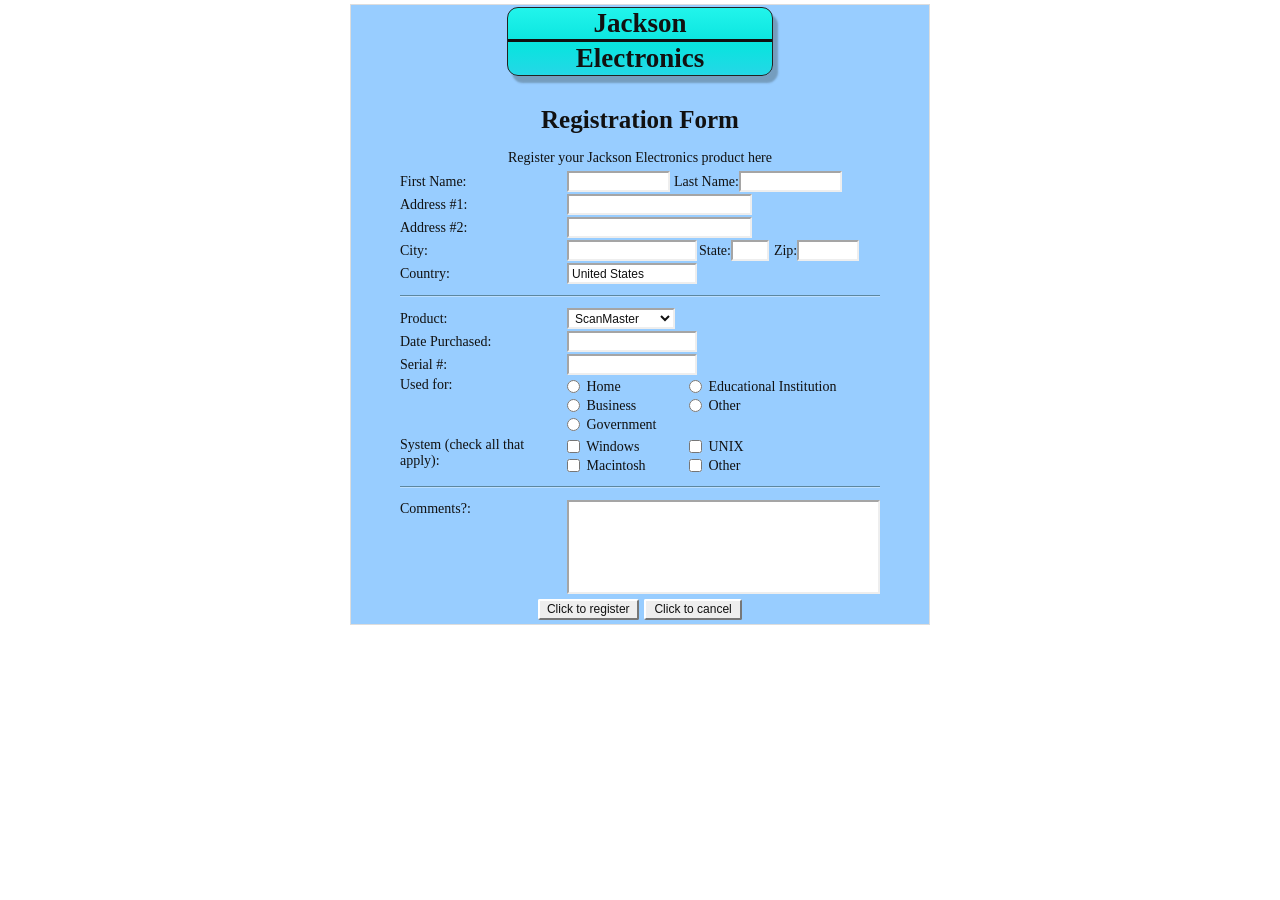
==== index.html @ c702655b "Add files via upload" ====
<!DOCTYPE html>
<html lang="en">
<head>
    <meta charset="UTF-8">
    <meta name="viewport" content="width=device-width, initial-scale=1.0">
    <title>Jackson Electronics</title>
    <link rel="stylesheet" href="style.css">
</head>

<body>
    <div class="page">

        <!-- Logo -->
        <table class="logo" cellspacing="0" cellpadding="0">
            <tr>
                <td>Jackson</td>
            </tr>
            <tr>
                <td>Electronics</td>
            </tr>
        </table>

        <h1>Registration Form</h1>
        <p class="intro">Register your Jackson Electronics product here</p>

        <form action="#" method="get">
            <!-- Main form layout -->
            <table class="form-table" cellspacing="0" cellpadding="0">

                <!-- First Name / Last Name -->
                <tr>
                    <td class="label-col">
                        <label for="first-name">First Name:</label>
                    </td>
                    <td>
                        <table class="inline-table name-row" cellspacing="0" cellpadding="0">
                            <tr>
                                <td>
                                    <input
                                        type="text"
                                        id="first-name"
                                        name="firstName"
                                        class="first-name"
                                    >
                                </td>
                                <td class="small-label">
                                    <label for="last-name">Last Name:</label>
                                </td>
                                <td>
                                    <input
                                        type="text"
                                        id="last-name"
                                        name="lastName"
                                        class="last-name"
                                    >
                                </td>
                            </tr>
                        </table>
                    </td>
                </tr>

                <!-- Address #1 -->
                <tr>
                    <td class="label-col">
                        <label for="address1">Address #1:</label>
                    </td>
                    <td>
                        <input
                            type="text"
                            id="address1"
                            name="address1"
                            class="address-input"
                        >
                    </td>
                </tr>

                <!-- Address #2 -->
                <tr>
                    <td class="label-col">
                        <label for="address2">Address #2:</label>
                    </td>
                    <td>
                        <input
                            type="text"
                            id="address2"
                            name="address2"
                            class="address-input"
                        >
                    </td>
                </tr>

                <!-- City / State / Zip -->
                <tr>
                    <td class="label-col">
                        <label for="city">City:</label>
                    </td>
                    <td>
                        <table class="inline-table city-row" cellspacing="0" cellpadding="0">
                            <tr>
                                <td>
                                    <input
                                        type="text"
                                        id="city"
                                        name="city"
                                        class="city-input"
                                    >
                                </td>
                                <td class="small-label state-label">
                                    <label for="state">State:</label>
                                </td>
                                <td>
                                    <input
                                        type="text"
                                        id="state"
                                        name="state"
                                        class="state-input"
                                        maxlength="2"
                                    >
                                </td>
                                <td class="small-label zip-label">
                                    <label for="zip">Zip:</label>
                                </td>
                                <td>
                                    <input
                                        type="text"
                                        id="zip"
                                        name="zip"
                                        class="zip-input"
                                    >
                                </td>
                            </tr>
                        </table>
                    </td>
                </tr>

                <!-- Country -->
                <tr>
                    <td class="label-col">
                        <label for="country">Country:</label>
                    </td>
                    <td>
                        <input
                            type="text"
                            id="country"
                            name="country"
                            class="country-input"
                            value="United States"
                        >
                    </td>
                </tr>

                <!-- Separator -->
                <tr>
                    <td colspan="2">
                        <hr>
                    </td>
                </tr>

                <!-- Product -->
                <tr>
                    <td class="label-col">
                        <label for="product">Product:</label>
                    </td>
                    <td>
                        <select id="product" name="product" class="product-select">
                            <option>ScanMaster</option>
                            <option>LaserPrint 1000</option>
                            <option>Print/Scan 150</option>
                        </select>
                    </td>
                </tr>

                <!-- Date Purchased -->
                <tr>
                    <td class="label-col">
                        <label for="date-purchased">Date Purchased:</label>
                    </td>
                    <td>
                        <input
                            type="text"
                            id="date-purchased"
                            name="datePurchased"
                            class="medium-input"
                        >
                    </td>
                </tr>

                <!-- Serial # -->
                <tr>
                    <td class="label-col">
                        <label for="serial">Serial #:</label>
                    </td>
                    <td>
                        <input
                            type="text"
                            id="serial"
                            name="serial"
                            class="medium-input"
                        >
                    </td>
                </tr>

                <!-- Used for -->
                <tr class="used-row">
                    <td class="label-col top-label">Used for:</td>
                    <td>
                        <table class="choice-table" cellspacing="0" cellpadding="0">
                            <tr>
                                <td>
                                    <label>
                                        <input type="radio" name="usedFor" value="home">
                                        Home
                                    </label>
                                </td>
                                <td>
                                    <label>
                                        <input type="radio" name="usedFor" value="education">
                                        Educational Institution
                                    </label>
                                </td>
                            </tr>
                            <tr>
                                <td>
                                    <label>
                                        <input type="radio" name="usedFor" value="business">
                                        Business
                                    </label>
                                </td>
                                <td>
                                    <label>
                                        <input type="radio" name="usedFor" value="other">
                                        Other
                                    </label>
                                </td>
                            </tr>
                            <tr>
                                <td>
                                    <label>
                                        <input type="radio" name="usedFor" value="government">
                                        Government
                                    </label>
                                </td>
                                <td>&nbsp;</td>
                            </tr>
                        </table>
                    </td>
                </tr>

                <!-- System -->
                <tr class="system-row">
                    <td class="label-col top-label">
                        System (check all that apply):
                    </td>
                    <td>
                        <table class="choice-table system-table" cellspacing="0" cellpadding="0">
                            <tr>
                                <td>
                                    <label>
                                        <input type="checkbox" name="system" value="windows">
                                        Windows
                                    </label>
                                </td>
                                <td>
                                    <label>
                                        <input type="checkbox" name="system" value="unix">
                                        UNIX
                                    </label>
                                </td>
                            </tr>
                            <tr>
                                <td>
                                    <label>
                                        <input type="checkbox" name="system" value="macintosh">
                                        Macintosh
                                    </label>
                                </td>
                                <td>
                                    <label>
                                        <input type="checkbox" name="system" value="other">
                                        Other
                                    </label>
                                </td>
                            </tr>
                        </table>
                    </td>
                </tr>

                <!-- Separator -->
                <tr>
                    <td colspan="2">
                        <hr class="bottom-line">
                    </td>
                </tr>

                <!-- Comments -->
                <tr class="comments-row">
                    <td class="label-col top-label">
                        <label for="comments">Comments?:</label>
                    </td>
                    <td>
                        <textarea
                            id="comments"
                            name="comments"
                            class="comments"
                        ></textarea>
                    </td>
                </tr>

                <!-- Buttons -->
                <tr>
                    <td colspan="2" class="button-cell">
                        <button type="submit">Click to register</button>
                        <button type="reset">Click to cancel</button>
                    </td>
                </tr>

            </table>
        </form>
    </div>
</body>
</html>
---- style.css ----
/* =========================================================
   JACKSON ELECTRONICS
   Table-based page layout.
   ========================================================= */

* {
    box-sizing: border-box;
}

html,
body {
    margin: 0;
    padding: 0;
}

body {
    background: #ffffff;
    color: #111111;
    font-family: "Times New Roman", Times, serif;
    font-size: 14px;
}

/* Khung xanh chính - gần đúng màu ảnh mẫu: rgb(152, 205, 255) */
.page {
    width: 580px;
    min-height: 617px;
    margin: 4px auto;
    padding: 2px 0 3px;
    background: rgb(152, 205, 255);
    border: 1px solid #dddddd;
}

/* ---------------- LOGO ---------------- */

.logo {
    width: 266px;
    height: 68px;
    margin: 0 auto;
    table-layout: fixed;

    background: linear-gradient(
        to bottom,
        #22f4eb 0%,
        #09e4df 55%,
        #25d7e6 100%
    );

    border: 1px solid #222222;
    border-radius: 11px;
    box-shadow: 5px 7px 2px rgba(70, 90, 100, 0.42);
    overflow: hidden;
}

.logo td {
    height: 33px;
    padding: 0;
    text-align: center;
    vertical-align: middle;
    font-size: 27px;
    line-height: 31px;
    font-weight: bold;
}

.logo tr:first-child td {
    border-bottom: 3px solid #111111;
}

/* ---------------- TITLE ---------------- */

h1 {
    margin: 30px 0 15px;
    padding: 0;
    text-align: center;
    font-size: 25px;
    line-height: 28px;
    font-weight: bold;
}

.intro {
    margin: 0 0 3px;
    text-align: center;
    font-size: 14px;
    line-height: 18px;
}

/* ---------------- MAIN FORM TABLE ---------------- */

.form-table {
    width: 480px;
    margin: 0 auto;
    border-collapse: separate;
    border-spacing: 0;
    table-layout: fixed;
}

.form-table > tbody > tr > td {
    height: 22px;
    padding: 1px 0;
    vertical-align: middle;
}

.label-col {
    width: 167px;
    padding-left: 0 !important;
    font-weight: normal;
}

.top-label {
    vertical-align: top !important;
    padding-top: 3px !important;
}

.inline-table,
.choice-table {
    border-collapse: collapse;
    border-spacing: 0;
}

.inline-table td,
.choice-table td {
    padding: 0;
    vertical-align: middle;
}

.small-label {
    white-space: nowrap;
    padding-left: 4px !important;
}

/* ---------------- INPUTS ---------------- */

input[type="text"],
select,
textarea {
    margin: 0;
    padding: 1px 3px;
    background: #ffffff;
    color: #111111;
    font-family: Arial, Helvetica, sans-serif;
    font-size: 12px;

    border-top: 2px solid #a5a5a5;
    border-left: 2px solid #a5a5a5;
    border-right: 2px solid #eeeeee;
    border-bottom: 2px solid #eeeeee;

    border-radius: 0;
    outline: none;
}

input[type="text"] {
    height: 21px;
}

/* Name */
.first-name {
    width: 103px;
}

.last-name {
    width: 103px;
}

/* Address */
.address-input {
    width: 185px;
}

/* City / State / Zip */
.city-input {
    width: 130px;
}

.state-label {
    padding-left: 2px !important;
}

.state-input {
    width: 38px;
}

.zip-label {
    padding-left: 5px !important;
}

.zip-input {
    width: 62px;
}

/* Country */
.country-input {
    width: 130px;
}

/* Product / date / serial */
.product-select {
    width: 108px;
    height: 21px;
    padding: 0 2px;
}

.medium-input {
    width: 130px;
}

/* ---------------- SEPARATORS ---------------- */

hr {
    height: 1px;
    margin: 8px 0 8px;
    padding: 0;
    border: 0;
    border-top: 1px solid #5d879f;
    border-bottom: 1px solid rgba(255, 255, 255, 0.35);
}

.bottom-line {
    margin-top: 8px;
    margin-bottom: 9px;
}

/* ---------------- RADIO / CHECKBOX ---------------- */

/*
   Ảnh mẫu dùng control kiểu cũ với nền xanh rất nhạt.
   accent-color giữ được trạng thái chọn và cho màu gần giao diện mẫu.
*/
input[type="radio"],
input[type="checkbox"] {
    width: 13px;
    height: 13px;
    margin: 0 3px 0 0;
    padding: 0;
    vertical-align: -2px;
    accent-color: #87c8f0;
}

.choice-table {
    width: 305px;
    table-layout: fixed;
}

.choice-table td:first-child {
    width: 122px;
}

.choice-table td:last-child {
    width: 183px;
}

.choice-table label {
    white-space: nowrap;
    cursor: pointer;
    line-height: 19px;
}

.used-row > td {
    padding-top: 1px !important;
    padding-bottom: 0 !important;
}

.system-row > td {
    padding-top: 3px !important;
}

.system-table {
    margin-top: 0;
}

/* ---------------- COMMENTS ---------------- */

.comments-row > td {
    height: 97px !important;
}

.comments {
    display: block;
    width: 313px;
    height: 94px;
    resize: none;
    padding: 3px;
}

/* ---------------- BUTTONS ---------------- */

.button-cell {
    height: 25px !important;
    padding-top: 4px !important;
    text-align: center;
}

button {
    min-width: 98px;
    height: 21px;
    margin: 0 1px;
    padding: 0 7px;

    background: #eeeeee;
    color: #111111;
    font-family: Arial, Helvetica, sans-serif;
    font-size: 12px;
    line-height: 17px;

    border-top: 2px solid #ffffff;
    border-left: 2px solid #ffffff;
    border-right: 2px solid #777777;
    border-bottom: 2px solid #777777;
    border-radius: 2px;

    cursor: pointer;
}

button:active {
    border-top-color: #777777;
    border-left-color: #777777;
    border-right-color: #ffffff;
    border-bottom-color: #ffffff;
}

/* Giữ bố cục giống ảnh trên màn hình nhỏ */
@media (max-width: 600px) {
    body {
        min-width: 595px;
    }
}
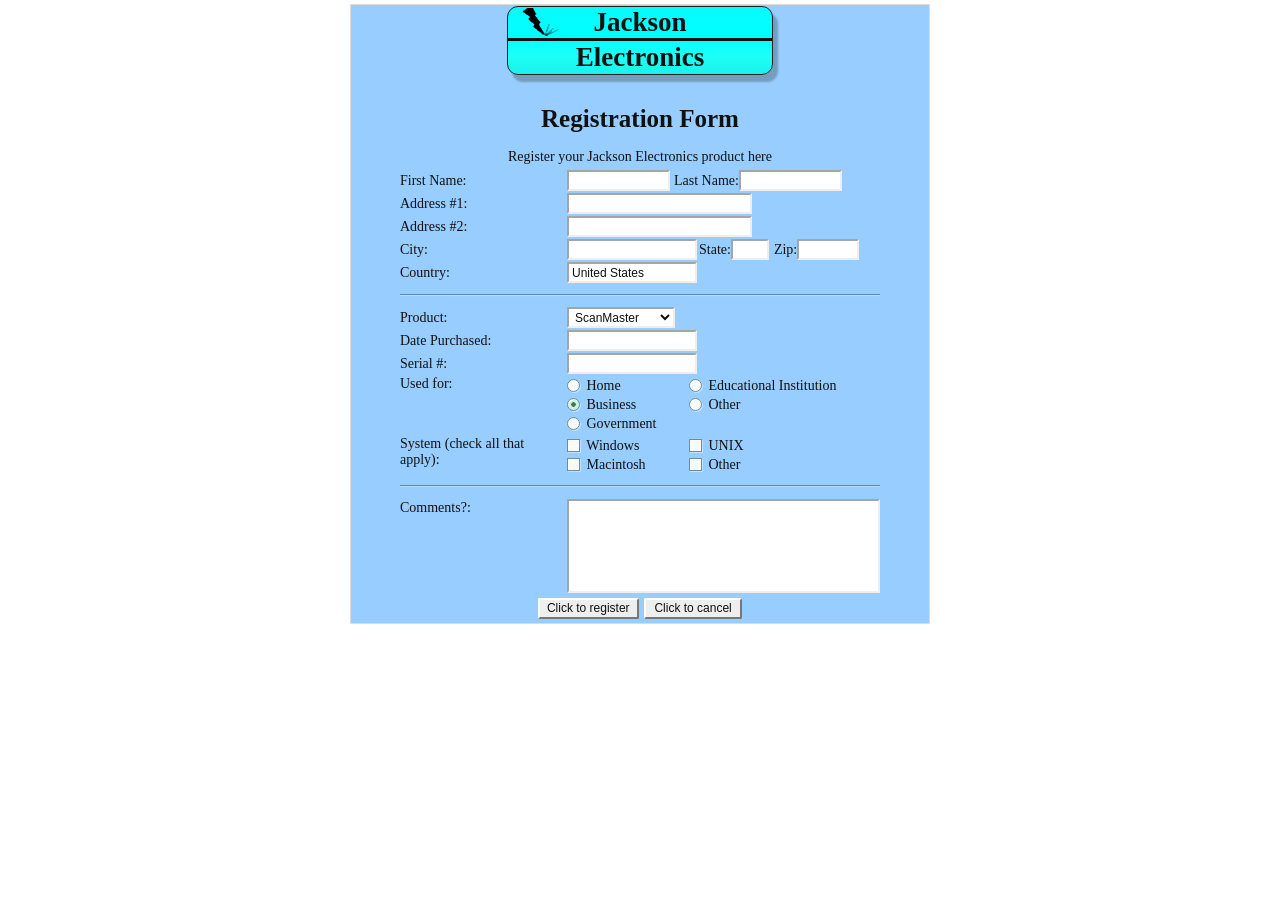
==== commit cbea879b: "Add files via upload" ====
--- a/index.html
+++ b/index.html
@@ -10,7 +10,7 @@
 <body>
     <div class="page">
 
-        <!-- Logo -->
+        
         <table class="logo" cellspacing="0" cellpadding="0">
             <tr>
                 <td>Jackson</td>
@@ -24,10 +24,10 @@
         <p class="intro">Register your Jackson Electronics product here</p>
 
         <form action="#" method="get">
-            <!-- Main form layout -->
+            
             <table class="form-table" cellspacing="0" cellpadding="0">
 
-                <!-- First Name / Last Name -->
+                
                 <tr>
                     <td class="label-col">
                         <label for="first-name">First Name:</label>
@@ -59,7 +59,7 @@
                     </td>
                 </tr>
 
-                <!-- Address #1 -->
+                
                 <tr>
                     <td class="label-col">
                         <label for="address1">Address #1:</label>
@@ -74,7 +74,7 @@
                     </td>
                 </tr>
 
-                <!-- Address #2 -->
+                
                 <tr>
                     <td class="label-col">
                         <label for="address2">Address #2:</label>
@@ -89,7 +89,7 @@
                     </td>
                 </tr>
 
-                <!-- City / State / Zip -->
+                
                 <tr>
                     <td class="label-col">
                         <label for="city">City:</label>
@@ -133,7 +133,7 @@
                     </td>
                 </tr>
 
-                <!-- Country -->
+                
                 <tr>
                     <td class="label-col">
                         <label for="country">Country:</label>
@@ -149,14 +149,14 @@
                     </td>
                 </tr>
 
-                <!-- Separator -->
+                
                 <tr>
                     <td colspan="2">
                         <hr>
                     </td>
                 </tr>
 
-                <!-- Product -->
+                
                 <tr>
                     <td class="label-col">
                         <label for="product">Product:</label>
@@ -170,7 +170,7 @@
                     </td>
                 </tr>
 
-                <!-- Date Purchased -->
+                
                 <tr>
                     <td class="label-col">
                         <label for="date-purchased">Date Purchased:</label>
@@ -185,7 +185,7 @@
                     </td>
                 </tr>
 
-                <!-- Serial # -->
+                
                 <tr>
                     <td class="label-col">
                         <label for="serial">Serial #:</label>
@@ -200,7 +200,7 @@
                     </td>
                 </tr>
 
-                <!-- Used for -->
+                
                 <tr class="used-row">
                     <td class="label-col top-label">Used for:</td>
                     <td>
@@ -222,7 +222,7 @@
                             <tr>
                                 <td>
                                     <label>
-                                        <input type="radio" name="usedFor" value="business">
+                                        <input type="radio" name="usedFor" value="business" checked>
                                         Business
                                     </label>
                                 </td>
@@ -246,7 +246,7 @@
                     </td>
                 </tr>
 
-                <!-- System -->
+                
                 <tr class="system-row">
                     <td class="label-col top-label">
                         System (check all that apply):
@@ -285,14 +285,14 @@
                     </td>
                 </tr>
 
-                <!-- Separator -->
+                
                 <tr>
                     <td colspan="2">
                         <hr class="bottom-line">
                     </td>
                 </tr>
 
-                <!-- Comments -->
+                
                 <tr class="comments-row">
                     <td class="label-col top-label">
                         <label for="comments">Comments?:</label>
@@ -306,7 +306,7 @@
                     </td>
                 </tr>
 
-                <!-- Buttons -->
+                
                 <tr>
                     <td colspan="2" class="button-cell">
                         <button type="submit">Click to register</button>
--- a/style.css
+++ b/style.css
@@ -1,7 +1,4 @@
-/* =========================================================
-   JACKSON ELECTRONICS
-   Table-based page layout.
-   ========================================================= */
+
 
 * {
     box-sizing: border-box;
@@ -20,17 +17,17 @@
     font-size: 14px;
 }
 
-/* Khung xanh chính - gần đúng màu ảnh mẫu: rgb(152, 205, 255) */
+
 .page {
     width: 580px;
     min-height: 617px;
     margin: 4px auto;
-    padding: 2px 0 3px;
+    padding: 1px 0 3px;
     background: rgb(152, 205, 255);
     border: 1px solid #dddddd;
 }
 
-/* ---------------- LOGO ---------------- */
+
 
 .logo {
     width: 266px;
@@ -40,9 +37,10 @@
 
     background: linear-gradient(
         to bottom,
-        #22f4eb 0%,
-        #09e4df 55%,
-        #25d7e6 100%
+        #08fafb 0%,
+        #00ffff 45%,
+        #1dfff8 73%,
+        #19f3e9 100%
     );
 
     border: 1px solid #222222;
@@ -52,6 +50,7 @@
 }
 
 .logo td {
+    position: relative;
     height: 33px;
     padding: 0;
     text-align: center;
@@ -61,11 +60,24 @@
     font-weight: bold;
 }
 
+
+.logo tr:first-child td::before {
+    content: "";
+    position: absolute;
+    z-index: 1;
+    top: 0;
+    left: 13px;
+    width: 48px;
+    height: 29px;
+    background: url("[data-uri]") center / 48px 29px no-repeat;
+    pointer-events: none;
+}
+
 .logo tr:first-child td {
     border-bottom: 3px solid #111111;
 }
 
-/* ---------------- TITLE ---------------- */
+
 
 h1 {
     margin: 30px 0 15px;
@@ -83,7 +95,7 @@
     line-height: 18px;
 }
 
-/* ---------------- MAIN FORM TABLE ---------------- */
+
 
 .form-table {
     width: 480px;
@@ -127,7 +139,7 @@
     padding-left: 4px !important;
 }
 
-/* ---------------- INPUTS ---------------- */
+
 
 input[type="text"],
 select,
@@ -152,7 +164,7 @@
     height: 21px;
 }
 
-/* Name */
+
 .first-name {
     width: 103px;
 }
@@ -161,12 +173,12 @@
     width: 103px;
 }
 
-/* Address */
+
 .address-input {
     width: 185px;
 }
 
-/* City / State / Zip */
+
 .city-input {
     width: 130px;
 }
@@ -187,12 +199,12 @@
     width: 62px;
 }
 
-/* Country */
+
 .country-input {
     width: 130px;
 }
 
-/* Product / date / serial */
+
 .product-select {
     width: 108px;
     height: 21px;
@@ -203,7 +215,7 @@
     width: 130px;
 }
 
-/* ---------------- SEPARATORS ---------------- */
+
 
 hr {
     height: 1px;
@@ -219,20 +231,42 @@
     margin-bottom: 9px;
 }
 
-/* ---------------- RADIO / CHECKBOX ---------------- */
-
-/*
-   Ảnh mẫu dùng control kiểu cũ với nền xanh rất nhạt.
-   accent-color giữ được trạng thái chọn và cho màu gần giao diện mẫu.
-*/
+
+
+
 input[type="radio"],
 input[type="checkbox"] {
+    appearance: none;
+    -webkit-appearance: none;
     width: 13px;
     height: 13px;
     margin: 0 3px 0 0;
     padding: 0;
     vertical-align: -2px;
-    accent-color: #87c8f0;
+    background: #f6fbf7;
+    border: 1px solid #688f9a;
+    box-shadow:
+        inset 1px 1px 0 #ffffff,
+        1px 1px 0 rgba(255, 255, 255, 0.4);
+}
+
+input[type="radio"] {
+    border-radius: 50%;
+}
+
+input[type="radio"]:checked {
+    background: radial-gradient(
+        circle at center,
+        #4b7353 0 2px,
+        #c8f2e3 2.5px 100%
+    );
+}
+
+input[type="checkbox"]:checked {
+    background:
+        linear-gradient(45deg, transparent 42%, #4d7f52 42% 55%, transparent 55%) 1px 4px / 5px 5px no-repeat,
+        linear-gradient(-45deg, transparent 42%, #4d7f52 42% 55%, transparent 55%) 4px 1px / 8px 8px no-repeat,
+        #effff3;
 }
 
 .choice-table {
@@ -267,7 +301,7 @@
     margin-top: 0;
 }
 
-/* ---------------- COMMENTS ---------------- */
+
 
 .comments-row > td {
     height: 97px !important;
@@ -281,7 +315,7 @@
     padding: 3px;
 }
 
-/* ---------------- BUTTONS ---------------- */
+
 
 .button-cell {
     height: 25px !important;
@@ -317,7 +351,7 @@
     border-bottom-color: #ffffff;
 }
 
-/* Giữ bố cục giống ảnh trên màn hình nhỏ */
+
 @media (max-width: 600px) {
     body {
         min-width: 595px;
